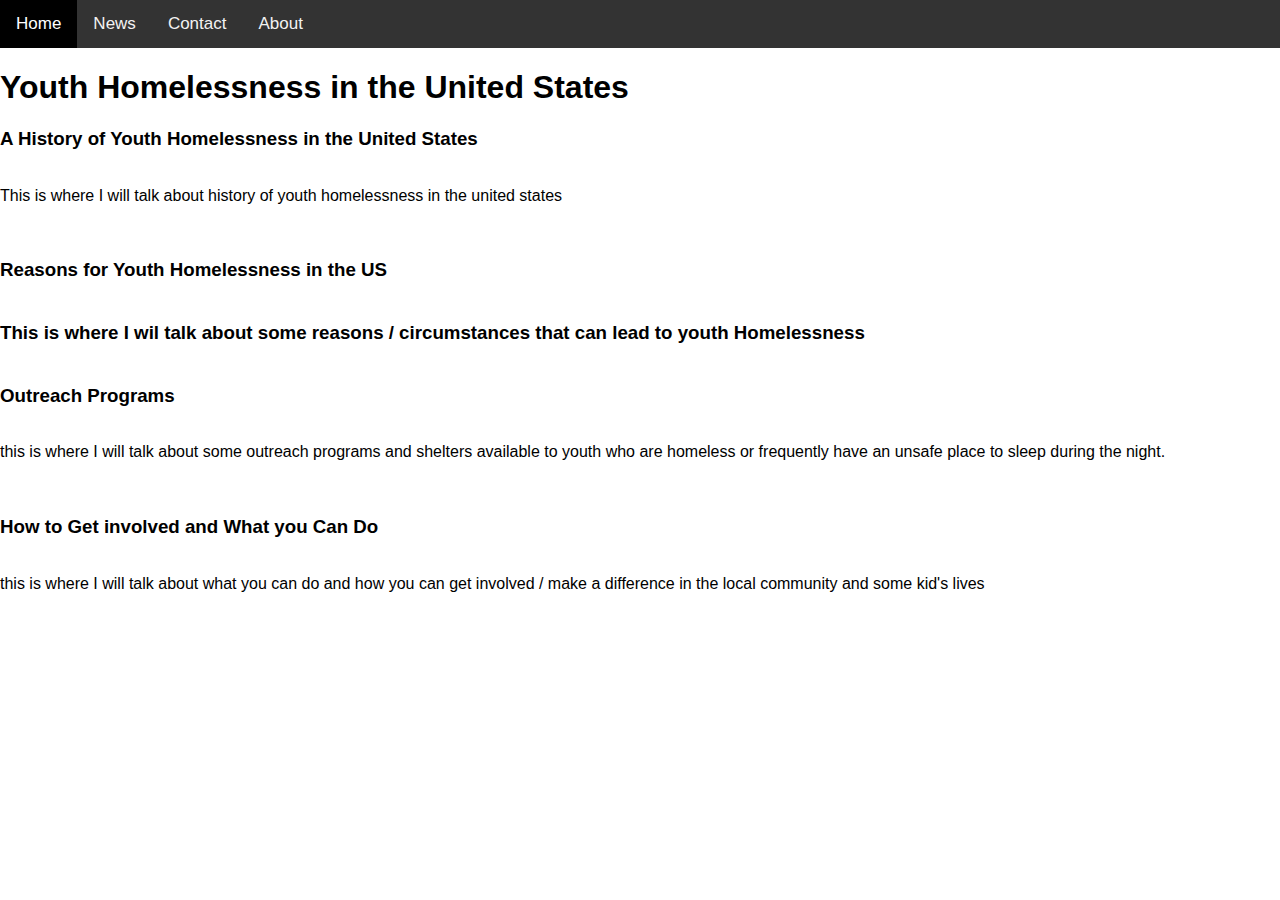
==== index.html @ fdb3ffb9 "Second_paragraph" ====
<html>
    <html>
<head>
<meta name="viewport" content="width=device-width, initial-scale=1">
<style>
body {
  margin: 0;
  font-family: Arial, Helvetica, sans-serif;
}

.topnav {
  overflow: hidden;
  background-color: #333;
}

.topnav a {
  float: left;
  color: #f2f2f2;
  text-align: center;
  padding: 14px 16px;
  text-decoration: none;
  font-size: 17px;
}

.topnav a:hover {
  background-color: #ddd;
  color: black;
}

.topnav a.active {
  background-color: rgb(0, 0, 0);
  color: white;
}
</style>
</head>
<body>

<div class="topnav">
  <a class="active" href="#home">Home</a>
  <a href="#news">News</a>
  <a href="#contact">Contact</a>
  <a href="#about">About</a>
</div>

<div class="header1"> 
    <h1>Youth Homelessness in the United States</h1>
</div>

</body>
</html>

  <h3>A History of Youth Homelessness in the United States</h3>
<br>
<p1>
    This is where I will talk about history of youth homelessness in the united states     
</p1>
<br>
<br>
<br>
<h3>
  Reasons for Youth Homelessness in the US 
<h3>
<br>
<p1>
    This is where I wil talk about some reasons / circumstances that can lead to youth Homelessness
</p1>
<br>
<br>
<h3>
    Outreach Programs
</h3> 
<br>
<p1>
    this is where I will talk about some outreach programs and shelters available to youth who are homeless or frequently have an 
    unsafe place to sleep during the night.
</p1>
<br>
<br>
<br>
<h3>
    How to Get involved and What you Can Do
</h3>
<br>
<p1>
    this is where I will talk about what you can do and how you can get involved / make a difference in the local community and some 
    kid's lives 
</p1>
</html>
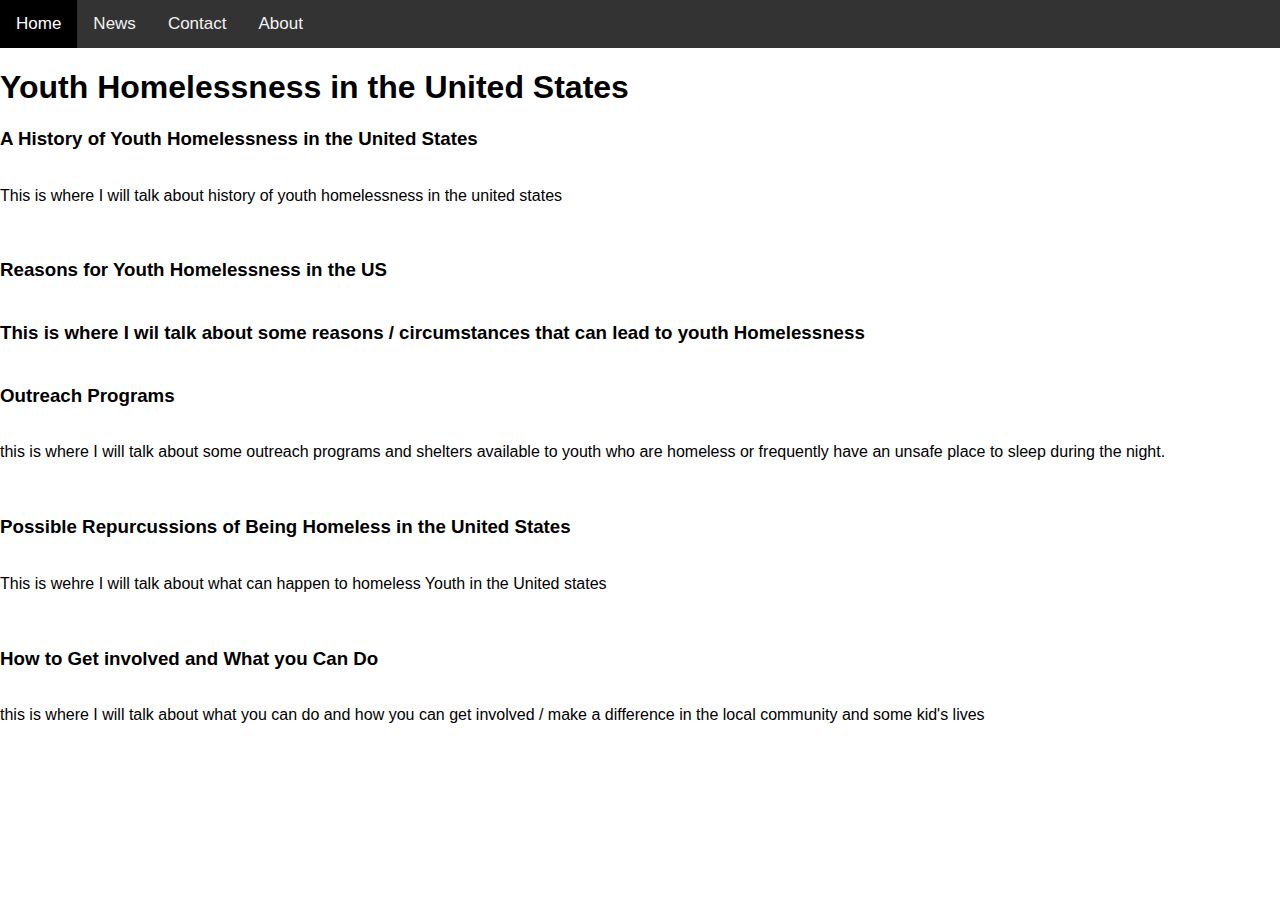
==== commit f60a03c2: "i -m "Add_header"" ====
--- a/index.html
+++ b/index.html
@@ -78,6 +78,16 @@
 <br>
 <br>
 <h3>
+    Possible Repurcussions of Being Homeless in the United States
+</h3>
+<br>
+<p1>
+    This is wehre I will talk about what can happen to homeless Youth in the United states
+</p1>
+<br>
+<br>
+<br>
+<h3>
     How to Get involved and What you Can Do
 </h3>
 <br>
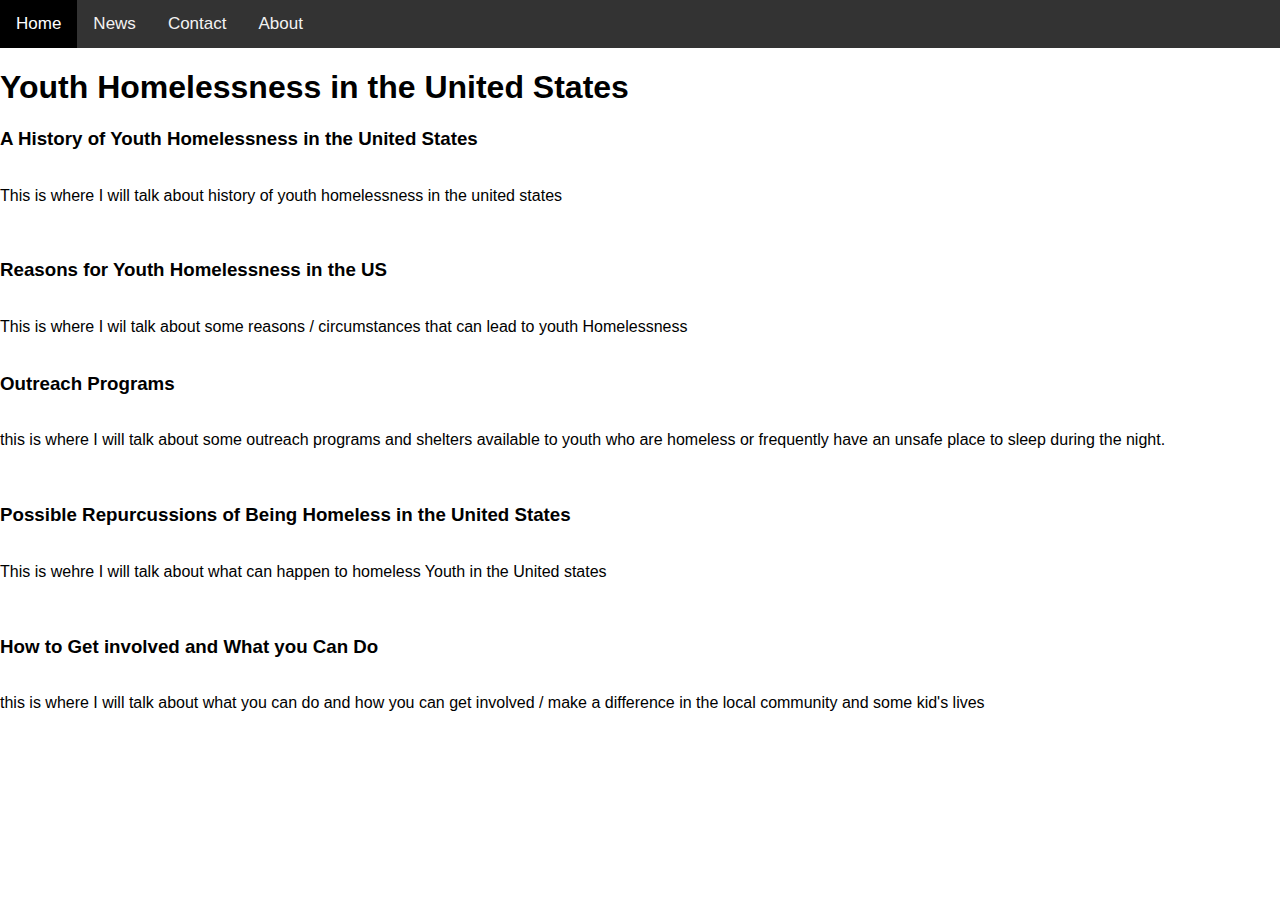
==== commit 651765d3: "Add_header" ====
--- a/index.html
+++ b/index.html
@@ -59,10 +59,10 @@
 <br>
 <h3>
   Reasons for Youth Homelessness in the US 
-<h3>
+</h3>
 <br>
 <p1>
-    This is where I wil talk about some reasons / circumstances that can lead to youth Homelessness
+     This is where I wil talk about some reasons / circumstances that can lead to youth Homelessness
 </p1>
 <br>
 <br>
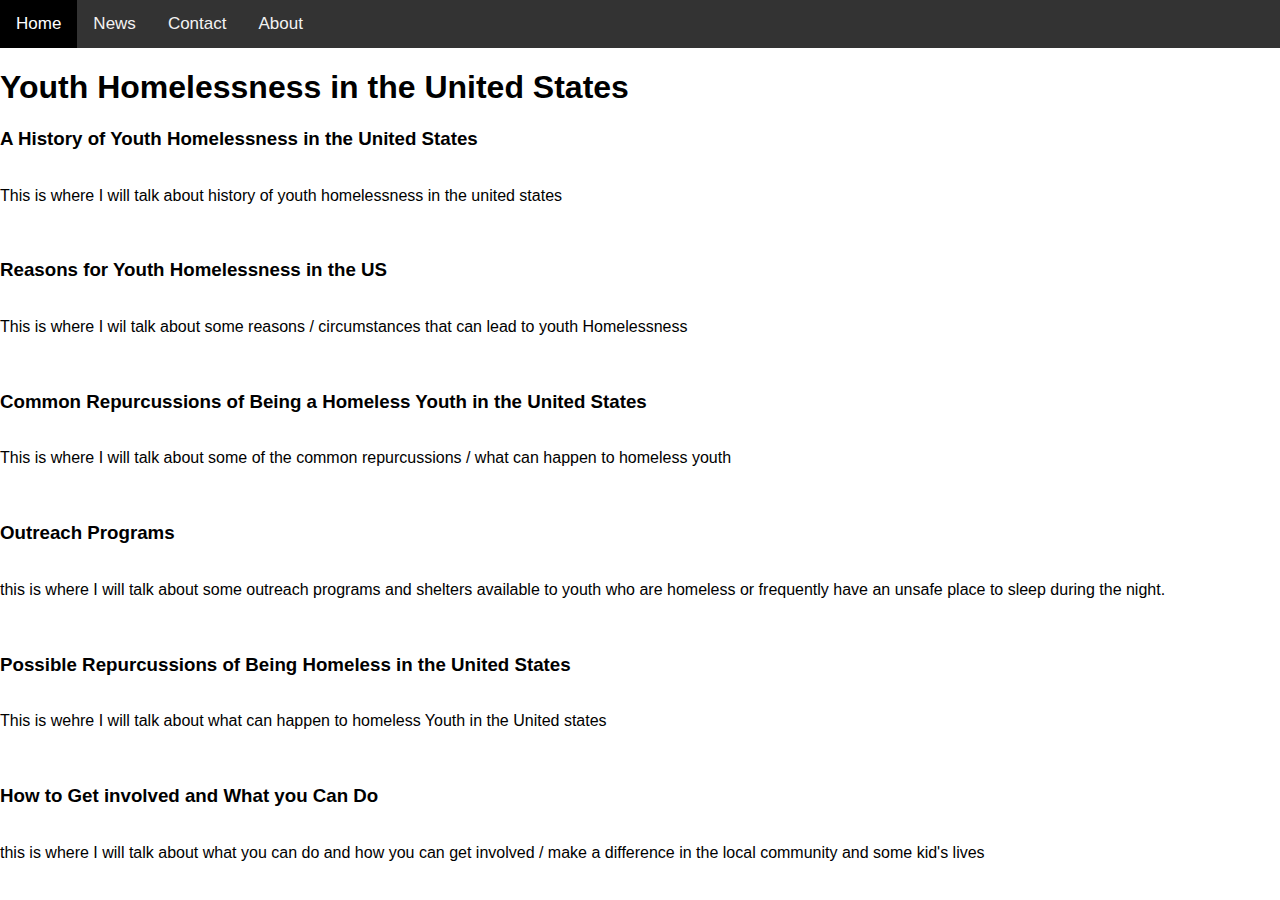
==== commit 5030ea61: "Adding_a_heading" ====
--- a/index.html
+++ b/index.html
@@ -66,6 +66,17 @@
 </p1>
 <br>
 <br>
+<br>
+<h3> 
+    Common Repurcussions of Being a Homeless Youth in the United States 
+</h3>
+<br>
+<p1>
+    This is where I will talk about some of the common repurcussions / what can happen to homeless youth 
+</p1>
+<br>
+<br>
+<br>
 <h3>
     Outreach Programs
 </h3> 
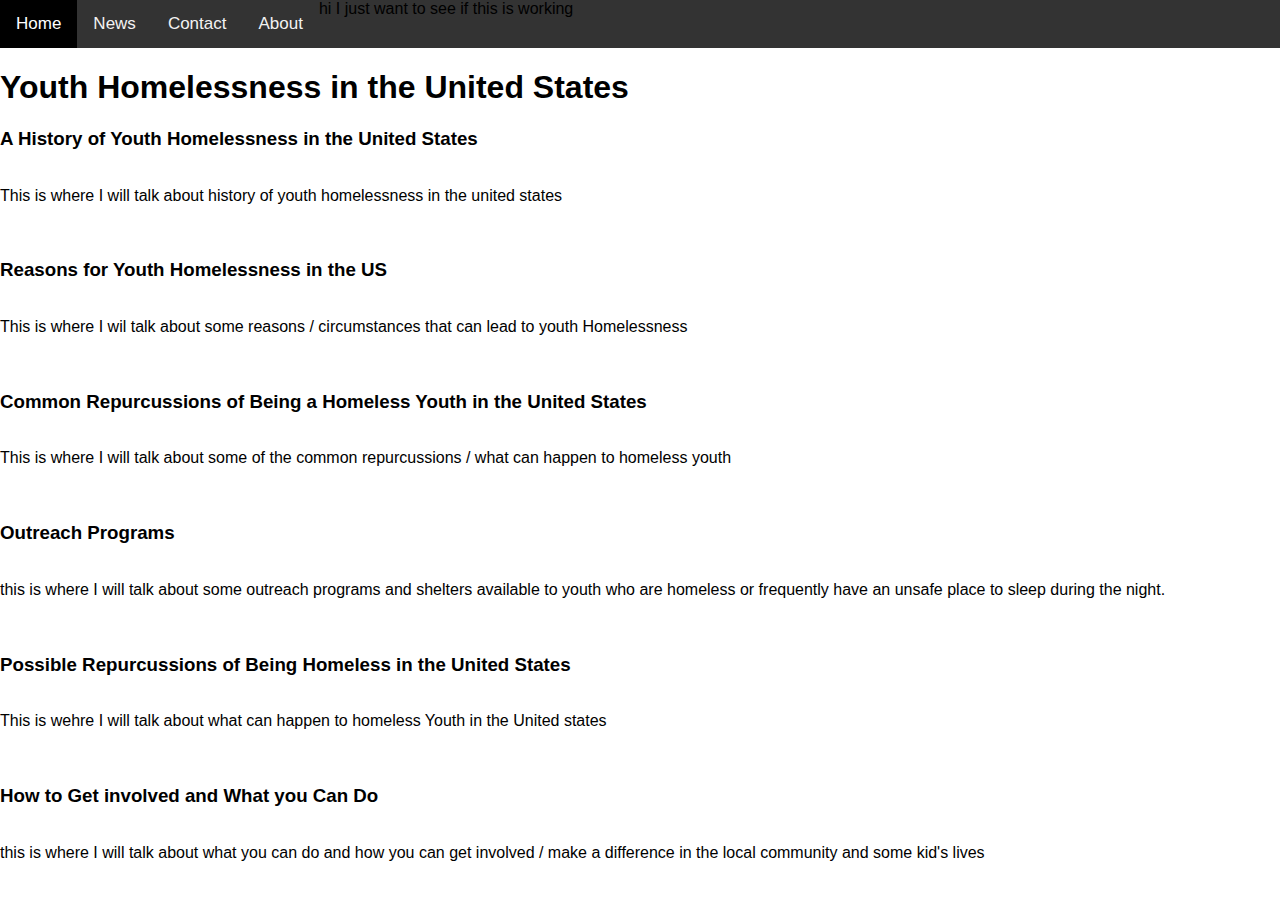
==== commit 31f50db5: "Topnav_working" ====
--- a/index.html
+++ b/index.html
@@ -37,6 +37,9 @@
 
 <div class="topnav">
   <a class="active" href="#home">Home</a>
+    <p1>
+        hi I just want to see if this is working
+    </p1>
   <a href="#news">News</a>
   <a href="#contact">Contact</a>
   <a href="#about">About</a>
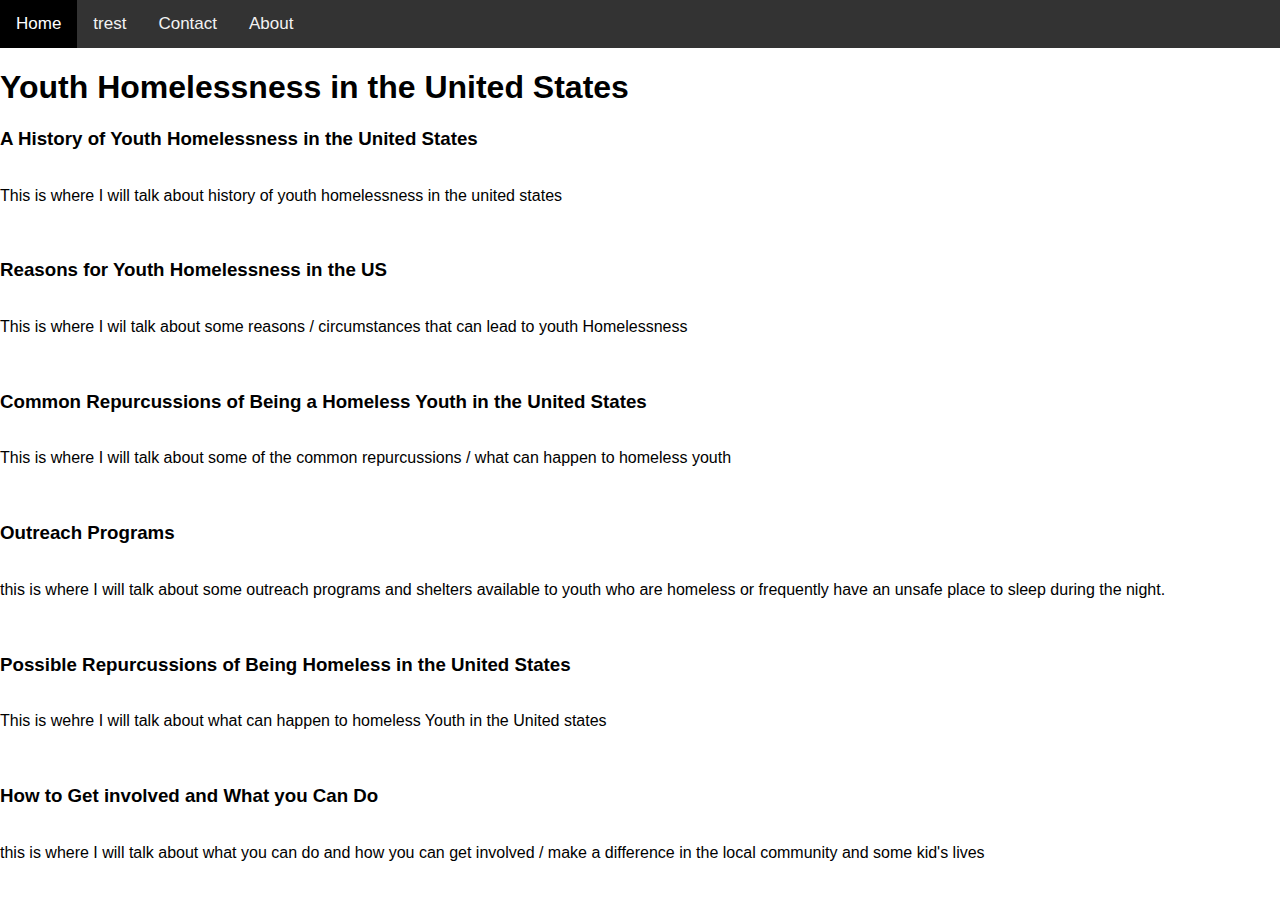
==== commit df9a22ad: "TopNav&About" ====
--- a/index.html
+++ b/index.html
@@ -37,10 +37,7 @@
 
 <div class="topnav">
   <a class="active" href="#home">Home</a>
-    <p1>
-        hi I just want to see if this is working
-    </p1>
-  <a href="#news">News</a>
+  <a href="test.html">trest</a>
   <a href="#contact">Contact</a>
   <a href="#about">About</a>
 </div>
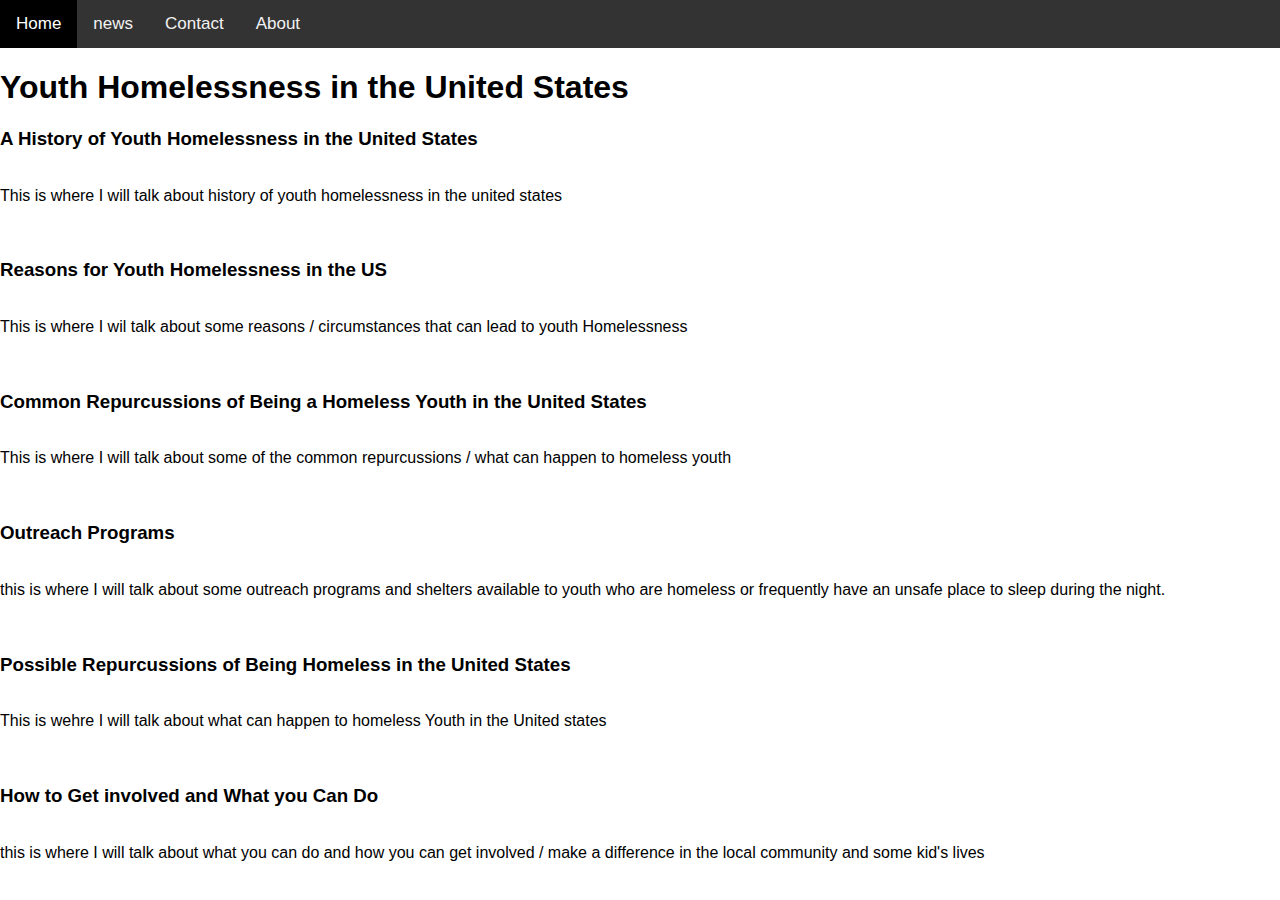
==== commit 54f14776: "About" ====
--- a/index.html
+++ b/index.html
@@ -37,7 +37,7 @@
 
 <div class="topnav">
   <a class="active" href="#home">Home</a>
-  <a href="test.html">trest</a>
+  <a href="test.html">news</a>
   <a href="#contact">Contact</a>
   <a href="#about">About</a>
 </div>
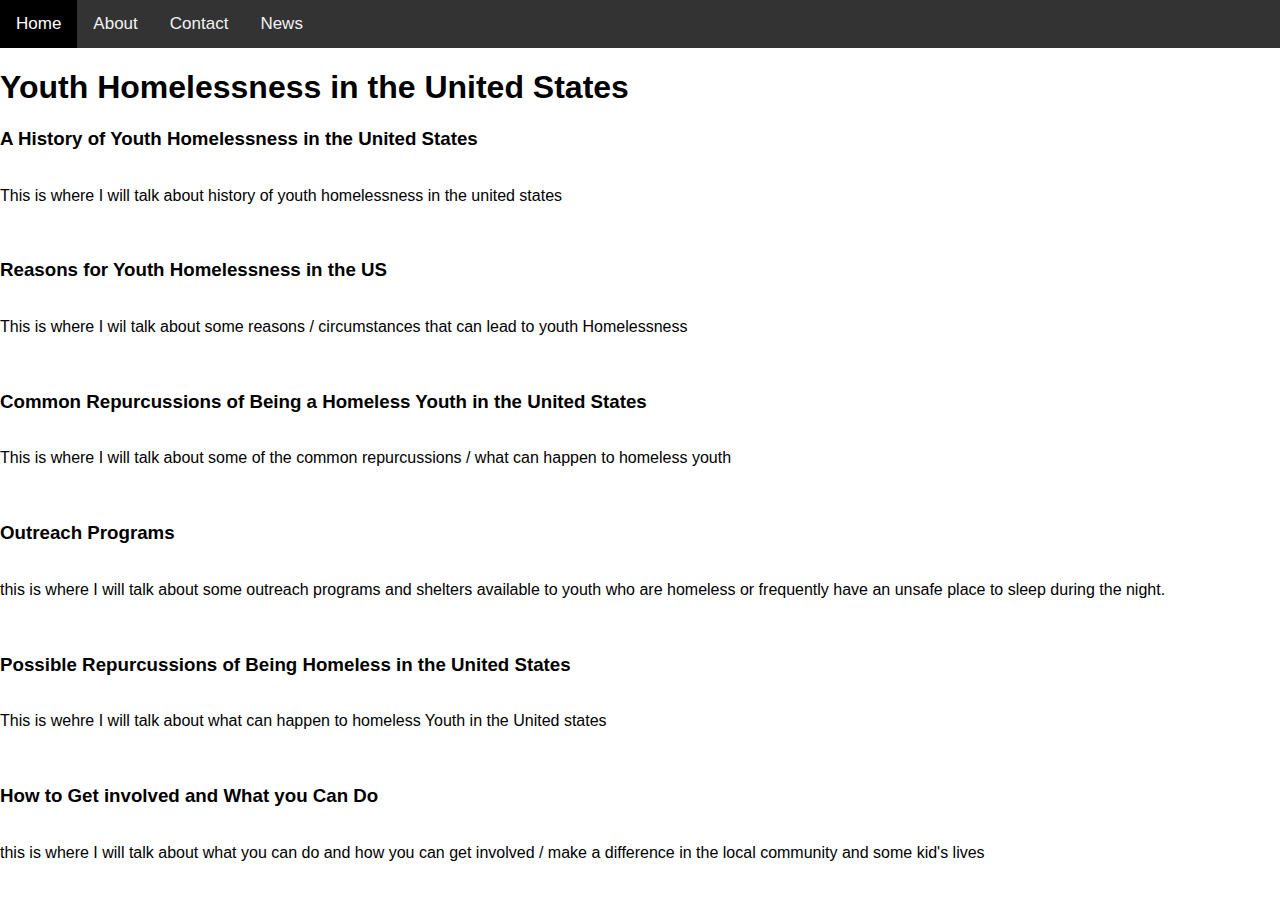
==== commit 83c42578: "about'" ====
--- a/index.html
+++ b/index.html
@@ -37,9 +37,9 @@
 
 <div class="topnav">
   <a class="active" href="#home">Home</a>
-  <a href="test.html">news</a>
-  <a href="#contact">Contact</a>
-  <a href="#about">About</a>
+  <a href="test.html">About</a>
+  <a href="Contact.html">Contact</a>
+  <a href="#News">News</a>
 </div>
 
 <div class="header1"> 
